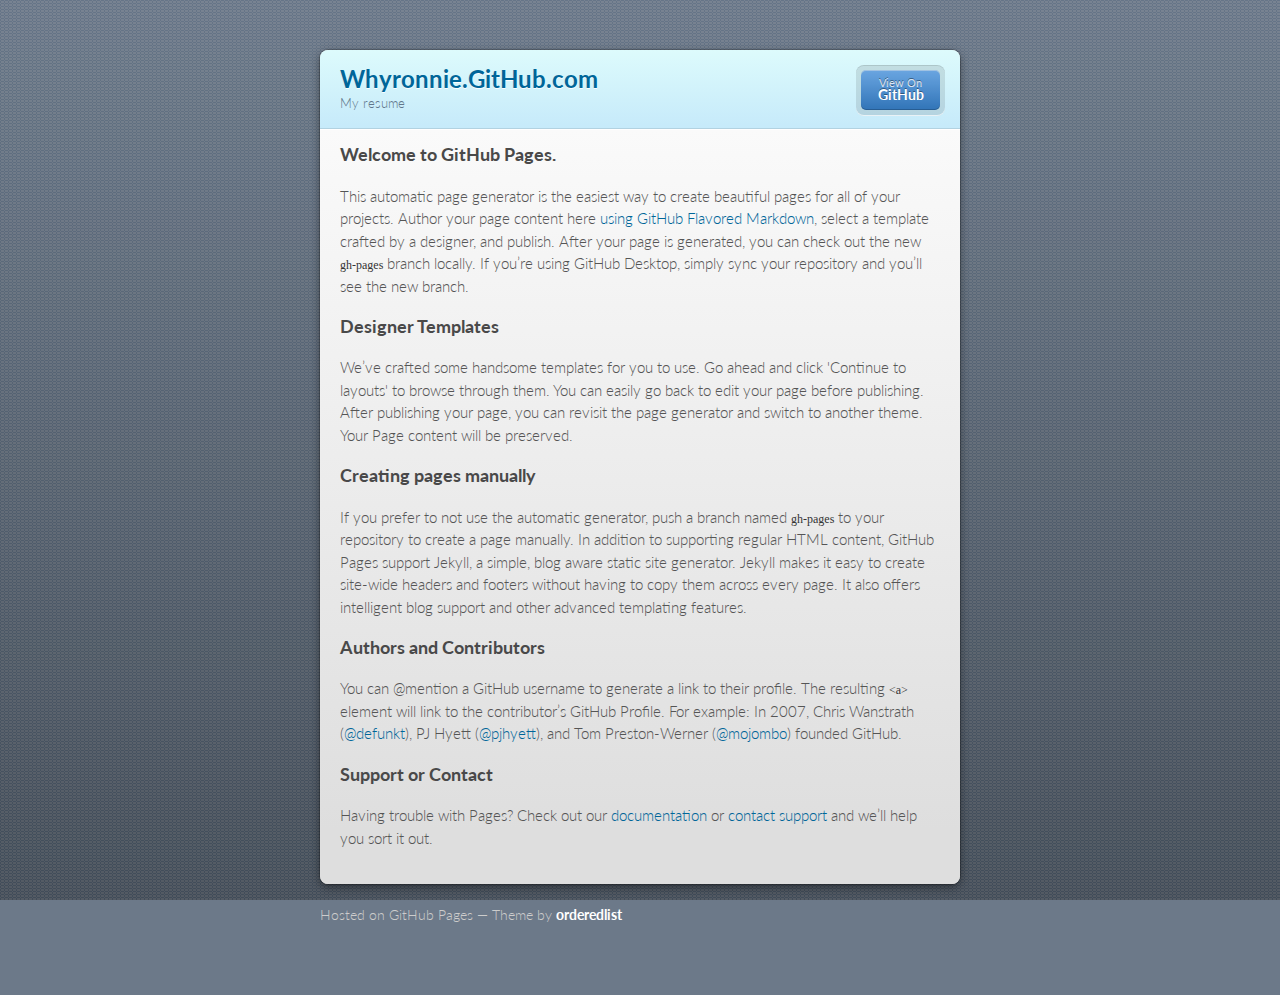
==== index.html @ bac637ce "Replace master branch with page content via GitHub" ====
<!doctype html>
<html>
  <head>
    <meta charset="utf-8">
    <meta http-equiv="X-UA-Compatible" content="chrome=1">
    <title>Whyronnie.GitHub.com by whyronnie</title>

    <link rel="stylesheet" href="stylesheets/styles.css">
    <link rel="stylesheet" href="stylesheets/github-dark.css">
    <script src="javascripts/scale.fix.js"></script>
    <meta name="viewport" content="width=device-width, initial-scale=1, user-scalable=no">

    <!--[if lt IE 9]>
    <script src="//html5shiv.googlecode.com/svn/trunk/html5.js"></script>
    <![endif]-->
  </head>
  <body>
    <div class="wrapper">
      <header>
        <h1>Whyronnie.GitHub.com</h1>
        <p>My resume</p>
        <p class="view"><a href="https://github.com/whyronnie">View the Project on GitHub <small>whyronnie</small></a></p>
        <ul>
          <li class="single"><a href="https://github.com/whyronnie/whyronnie.github.com">View On <strong>GitHub</strong></a></li>
        </ul>
      </header>
      <section>
        <h3>
<a id="welcome-to-github-pages" class="anchor" href="#welcome-to-github-pages" aria-hidden="true"><span aria-hidden="true" class="octicon octicon-link"></span></a>Welcome to GitHub Pages.</h3>

<p>This automatic page generator is the easiest way to create beautiful pages for all of your projects. Author your page content here <a href="https://guides.github.com/features/mastering-markdown/">using GitHub Flavored Markdown</a>, select a template crafted by a designer, and publish. After your page is generated, you can check out the new <code>gh-pages</code> branch locally. If you’re using GitHub Desktop, simply sync your repository and you’ll see the new branch.</p>

<h3>
<a id="designer-templates" class="anchor" href="#designer-templates" aria-hidden="true"><span aria-hidden="true" class="octicon octicon-link"></span></a>Designer Templates</h3>

<p>We’ve crafted some handsome templates for you to use. Go ahead and click 'Continue to layouts' to browse through them. You can easily go back to edit your page before publishing. After publishing your page, you can revisit the page generator and switch to another theme. Your Page content will be preserved.</p>

<h3>
<a id="creating-pages-manually" class="anchor" href="#creating-pages-manually" aria-hidden="true"><span aria-hidden="true" class="octicon octicon-link"></span></a>Creating pages manually</h3>

<p>If you prefer to not use the automatic generator, push a branch named <code>gh-pages</code> to your repository to create a page manually. In addition to supporting regular HTML content, GitHub Pages support Jekyll, a simple, blog aware static site generator. Jekyll makes it easy to create site-wide headers and footers without having to copy them across every page. It also offers intelligent blog support and other advanced templating features.</p>

<h3>
<a id="authors-and-contributors" class="anchor" href="#authors-and-contributors" aria-hidden="true"><span aria-hidden="true" class="octicon octicon-link"></span></a>Authors and Contributors</h3>

<p>You can @mention a GitHub username to generate a link to their profile. The resulting <code>&lt;a&gt;</code> element will link to the contributor’s GitHub Profile. For example: In 2007, Chris Wanstrath (<a href="https://github.com/defunkt" class="user-mention">@defunkt</a>), PJ Hyett (<a href="https://github.com/pjhyett" class="user-mention">@pjhyett</a>), and Tom Preston-Werner (<a href="https://github.com/mojombo" class="user-mention">@mojombo</a>) founded GitHub.</p>

<h3>
<a id="support-or-contact" class="anchor" href="#support-or-contact" aria-hidden="true"><span aria-hidden="true" class="octicon octicon-link"></span></a>Support or Contact</h3>

<p>Having trouble with Pages? Check out our <a href="https://help.github.com/pages">documentation</a> or <a href="https://github.com/contact">contact support</a> and we’ll help you sort it out.</p>
      </section>
    </div>
    <footer>
      <p>Hosted on GitHub Pages &mdash; Theme by <a href="https://github.com/orderedlist">orderedlist</a></p>
    </footer>
    <!--[if !IE]><script>fixScale(document);</script><![endif]-->
    
  </body>
</html>
---- stylesheets/styles.css ----
@import url(https://fonts.googleapis.com/css?family=Lato:300italic,700italic,300,700);
html {
  background: #6C7989;
  background: #6c7989 -webkit-gradient(linear, 50% 0%, 50% 100%, color-stop(0%, #6c7989), color-stop(100%, #434b55)) fixed;
  background: #6c7989 -webkit-linear-gradient(#6c7989, #434b55) fixed;
  background: #6c7989 -moz-linear-gradient(#6c7989, #434b55) fixed;
  background: #6c7989 -o-linear-gradient(#6c7989, #434b55) fixed;
  background: #6c7989 -ms-linear-gradient(#6c7989, #434b55) fixed;
  background: #6c7989 linear-gradient(#6c7989, #434b55) fixed;
}

body {
  padding: 50px 0;
  margin: 0;
  font: 14px/1.5 Lato, "Helvetica Neue", Helvetica, Arial, sans-serif;
  color: #555;
  font-weight: 300;
  background: url('[data-uri]') fixed;
}

.wrapper {
  width: 640px;
  margin: 0 auto;
  background: #DEDEDE;
  -webkit-border-radius: 8px;
  -moz-border-radius: 8px;
  -ms-border-radius: 8px;
  -o-border-radius: 8px;
  border-radius: 8px;
  -webkit-box-shadow: rgba(0, 0, 0, 0.2) 0 0 0 1px, rgba(0, 0, 0, 0.45) 0 3px 10px;
  -moz-box-shadow: rgba(0, 0, 0, 0.2) 0 0 0 1px, rgba(0, 0, 0, 0.45) 0 3px 10px;
  box-shadow: rgba(0, 0, 0, 0.2) 0 0 0 1px, rgba(0, 0, 0, 0.45) 0 3px 10px;
}

header, section, footer {
  display: block;
}

a {
  color: #069;
  text-decoration: none;
}

p {
  margin: 0 0 20px;
  padding: 0;
}

strong {
  color: #222;
  font-weight: 700;
}

header {
  -webkit-border-radius: 8px 8px 0 0;
  -moz-border-radius: 8px 8px 0 0;
  -ms-border-radius: 8px 8px 0 0;
  -o-border-radius: 8px 8px 0 0;
  border-radius: 8px 8px 0 0;
  background: #C6EAFA;
  background: -webkit-gradient(linear, 50% 0%, 50% 100%, color-stop(0%, #ddfbfc), color-stop(100%, #c6eafa));
  background: -webkit-linear-gradient(#ddfbfc, #c6eafa);
  background: -moz-linear-gradient(#ddfbfc, #c6eafa);
  background: -o-linear-gradient(#ddfbfc, #c6eafa);
  background: -ms-linear-gradient(#ddfbfc, #c6eafa);
  background: linear-gradient(#ddfbfc, #c6eafa);
  position: relative;
  padding: 15px 20px;
  border-bottom: 1px solid #B2D2E1;
}
header h1 {
  margin: 0;
  padding: 0;
  font-size: 24px;
  line-height: 1.2;
  color: #069;
  text-shadow: rgba(255, 255, 255, 0.9) 0 1px 0;
}
header.without-description h1 {
  margin: 10px 0;
}
header p {
  margin: 0;
  color: #61778B;
  width: 300px;
  font-size: 13px;
}
header p.view {
  display: none;
  font-weight: 700;
  text-shadow: rgba(255, 255, 255, 0.9) 0 1px 0;
  -webkit-font-smoothing: antialiased;
}
header p.view a {
  color: #06c;
}
header p.view small {
  font-weight: 400;
}
header ul {
  margin: 0;
  padding: 0;
  list-style: none;
  position: absolute;
  z-index: 1;
  right: 20px;
  top: 20px;
  height: 38px;
  padding: 1px 0;
  background: #5198DF;
  background: -webkit-gradient(linear, 50% 0%, 50% 100%, color-stop(0%, #77b9fb), color-stop(100%, #3782cd));
  background: -webkit-linear-gradient(#77b9fb, #3782cd);
  background: -moz-linear-gradient(#77b9fb, #3782cd);
  background: -o-linear-gradient(#77b9fb, #3782cd);
  background: -ms-linear-gradient(#77b9fb, #3782cd);
  background: linear-gradient(#77b9fb, #3782cd);
  border-radius: 5px;
  -webkit-box-shadow: inset rgba(255, 255, 255, 0.45) 0 1px 0, inset rgba(0, 0, 0, 0.2) 0 -1px 0;
  -moz-box-shadow: inset rgba(255, 255, 255, 0.45) 0 1px 0, inset rgba(0, 0, 0, 0.2) 0 -1px 0;
  box-shadow: inset rgba(255, 255, 255, 0.45) 0 1px 0, inset rgba(0, 0, 0, 0.2) 0 -1px 0;
  width: auto;
}
header ul:before {
  content: '';
  position: absolute;
  z-index: -1;
  left: -5px;
  top: -4px;
  right: -5px;
  bottom: -6px;
  background: rgba(0, 0, 0, 0.1);
  -webkit-border-radius: 8px;
  -moz-border-radius: 8px;
  -ms-border-radius: 8px;
  -o-border-radius: 8px;
  border-radius: 8px;
  -webkit-box-shadow: rgba(0, 0, 0, 0.2) 0 -1px 0, inset rgba(255, 255, 255, 0.7) 0 -1px 0;
  -moz-box-shadow: rgba(0, 0, 0, 0.2) 0 -1px 0, inset rgba(255, 255, 255, 0.7) 0 -1px 0;
  box-shadow: rgba(0, 0, 0, 0.2) 0 -1px 0, inset rgba(255, 255, 255, 0.7) 0 -1px 0;
}
header ul li {
  width: 79px;
  float: left;
  border-right: 1px solid #3A7CBE;
  height: 38px;
}
header ul li.single {
  border: none;
}
header ul li + li {
  width: 78px;
  border-left: 1px solid #8BBEF3;
}
header ul li + li + li {
  border-right: none;
  width: 79px;
}
header ul a {
  line-height: 1;
  font-size: 11px;
  color: #fff;
  color: rgba(255, 255, 255, 0.8);
  display: block;
  text-align: center;
  font-weight: 400;
  padding-top: 6px;
  height: 40px;
  text-shadow: rgba(0, 0, 0, 0.4) 0 -1px 0;
}
header ul a strong {
  font-size: 14px;
  display: block;
  color: #fff;
  -webkit-font-smoothing: antialiased;
}

section {
  padding: 15px 20px;
  font-size: 15px;
  border-top: 1px solid #fff;
  background: -webkit-gradient(linear, 50% 0%, 50% 700, color-stop(0%, #fafafa), color-stop(100%, #dedede));
  background: -webkit-linear-gradient(#fafafa, #dedede 700px);
  background: -moz-linear-gradient(#fafafa, #dedede 700px);
  background: -o-linear-gradient(#fafafa, #dedede 700px);
  background: -ms-linear-gradient(#fafafa, #dedede 700px);
  background: linear-gradient(#fafafa, #dedede 700px);
  -webkit-border-radius: 0 0 8px 8px;
  -moz-border-radius: 0 0 8px 8px;
  -ms-border-radius: 0 0 8px 8px;
  -o-border-radius: 0 0 8px 8px;
  border-radius: 0 0 8px 8px;
  position: relative;
}

h1, h2, h3, h4, h5, h6 {
  color: #222;
  padding: 0;
  margin: 0 0 20px;
  line-height: 1.2;
}

p, ul, ol, table, pre, dl {
  margin: 0 0 20px;
}

h1, h2, h3 {
  line-height: 1.1;
}

h1 {
  font-size: 28px;
}

h2 {
  color: #393939;
}

h3, h4, h5, h6 {
  color: #494949;
}

blockquote {
  margin: 0 -20px 20px;
  padding: 15px 20px 1px 40px;
  font-style: italic;
  background: #ccc;
  background: rgba(0, 0, 0, 0.06);
  color: #222;
}

img {
  max-width: 100%;
}

code, pre {
  font-family: Monaco, Bitstream Vera Sans Mono, Lucida Console, Terminal;
  color: #333;
  font-size: 12px;
  overflow-x: auto;
}

pre {
  padding: 20px;
  background: #3A3C42;
  color: #f8f8f2;
  margin: 0 -20px 20px;
}
pre code {
  color: #f8f8f2;
}
li pre {
  margin-left: -60px;
  padding-left: 60px;
}

table {
  width: 100%;
  border-collapse: collapse;
}

th, td {
  text-align: left;
  padding: 5px 10px;
  border-bottom: 1px solid #aaa;
}

dt {
  color: #222;
  font-weight: 700;
}

th {
  color: #222;
}

small {
  font-size: 11px;
}

hr {
  border: 0;
  background: #aaa;
  height: 1px;
  margin: 0 0 20px;
}

footer {
  width: 640px;
  margin: 0 auto;
  padding: 20px 0 0;
  color: #ccc;
  overflow: hidden;
}
footer a {
  color: #fff;
  font-weight: bold;
}
footer p {
  float: left;
}
footer p + p {
  float: right;
}

@media print, screen and (max-width: 740px) {
  body {
    padding: 0;
  }

  .wrapper {
    -webkit-border-radius: 0;
    -moz-border-radius: 0;
    -ms-border-radius: 0;
    -o-border-radius: 0;
    border-radius: 0;
    -webkit-box-shadow: none;
    -moz-box-shadow: none;
    box-shadow: none;
    width: 100%;
  }

  footer {
    -webkit-border-radius: 0;
    -moz-border-radius: 0;
    -ms-border-radius: 0;
    -o-border-radius: 0;
    border-radius: 0;
    padding: 20px;
    width: auto;
  }
  footer p {
    float: none;
    margin: 0;
  }
  footer p + p {
    float: none;
  }
}
@media print, screen and (max-width:580px) {
  header ul {
    display: none;
  }

  header p.view {
    display: block;
  }

  header p {
    width: 100%;
  }
}
@media print {
  header p.view a small:before {
    content: 'at https://github.com/';
  }
}
---- stylesheets/github-dark.css ----
/*
The MIT License (MIT)

Copyright (c) 2016 GitHub, Inc.

Permission is hereby granted, free of charge, to any person obtaining a copy
of this software and associated documentation files (the "Software"), to deal
in the Software without restriction, including without limitation the rights
to use, copy, modify, merge, publish, distribute, sublicense, and/or sell
copies of the Software, and to permit persons to whom the Software is
furnished to do so, subject to the following conditions:

The above copyright notice and this permission notice shall be included in all
copies or substantial portions of the Software.

THE SOFTWARE IS PROVIDED "AS IS", WITHOUT WARRANTY OF ANY KIND, EXPRESS OR
IMPLIED, INCLUDING BUT NOT LIMITED TO THE WARRANTIES OF MERCHANTABILITY,
FITNESS FOR A PARTICULAR PURPOSE AND NONINFRINGEMENT. IN NO EVENT SHALL THE
AUTHORS OR COPYRIGHT HOLDERS BE LIABLE FOR ANY CLAIM, DAMAGES OR OTHER
LIABILITY, WHETHER IN AN ACTION OF CONTRACT, TORT OR OTHERWISE, ARISING FROM,
OUT OF OR IN CONNECTION WITH THE SOFTWARE OR THE USE OR OTHER DEALINGS IN THE
SOFTWARE.

*/

.pl-c /* comment */ {
  color: #969896;
}

.pl-c1 /* constant, variable.other.constant, support, meta.property-name, support.constant, support.variable, meta.module-reference, markup.raw, meta.diff.header */,
.pl-s .pl-v /* string variable */ {
  color: #0099cd;
}

.pl-e /* entity */,
.pl-en /* entity.name */ {
  color: #9774cb;
}

.pl-smi /* variable.parameter.function, storage.modifier.package, storage.modifier.import, storage.type.java, variable.other */,
.pl-s .pl-s1 /* string source */ {
  color: #ddd;
}

.pl-ent /* entity.name.tag */ {
  color: #7bcc72;
}

.pl-k /* keyword, storage, storage.type */ {
  color: #cc2372;
}

.pl-s /* string */,
.pl-pds /* punctuation.definition.string, string.regexp.character-class */,
.pl-s .pl-pse .pl-s1 /* string punctuation.section.embedded source */,
.pl-sr /* string.regexp */,
.pl-sr .pl-cce /* string.regexp constant.character.escape */,
.pl-sr .pl-sre /* string.regexp source.ruby.embedded */,
.pl-sr .pl-sra /* string.regexp string.regexp.arbitrary-repitition */ {
  color: #3c66e2;
}

.pl-v /* variable */ {
  color: #fb8764;
}

.pl-id /* invalid.deprecated */ {
  color: #e63525;
}

.pl-ii /* invalid.illegal */ {
  color: #f8f8f8;
  background-color: #e63525;
}

.pl-sr .pl-cce /* string.regexp constant.character.escape */ {
  font-weight: bold;
  color: #7bcc72;
}

.pl-ml /* markup.list */ {
  color: #c26b2b;
}

.pl-mh /* markup.heading */,
.pl-mh .pl-en /* markup.heading entity.name */,
.pl-ms /* meta.separator */ {
  font-weight: bold;
  color: #264ec5;
}

.pl-mq /* markup.quote */ {
  color: #00acac;
}

.pl-mi /* markup.italic */ {
  font-style: italic;
  color: #ddd;
}

.pl-mb /* markup.bold */ {
  font-weight: bold;
  color: #ddd;
}

.pl-md /* markup.deleted, meta.diff.header.from-file */ {
  color: #bd2c00;
  background-color: #ffecec;
}

.pl-mi1 /* markup.inserted, meta.diff.header.to-file */ {
  color: #55a532;
  background-color: #eaffea;
}

.pl-mdr /* meta.diff.range */ {
  font-weight: bold;
  color: #9774cb;
}

.pl-mo /* meta.output */ {
  color: #264ec5;
}
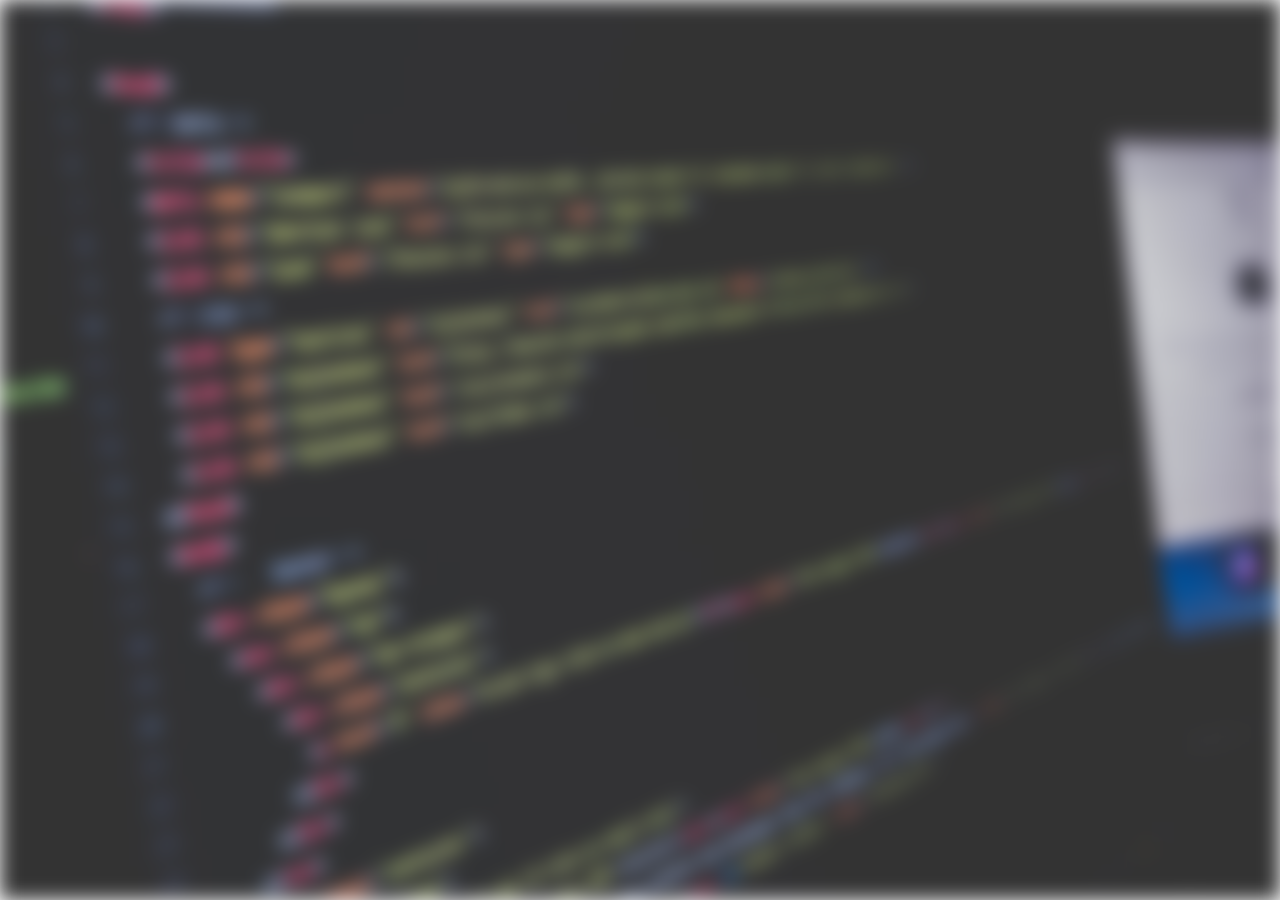
==== commit dc7c2d4f: "first commit of resume" ====
--- a/index.html
+++ b/index.html
@@ -1,60 +1,23 @@
 <!doctype html>
 <html>
-  <head>
-    <meta charset="utf-8">
-    <meta http-equiv="X-UA-Compatible" content="chrome=1">
-    <title>Whyronnie.GitHub.com by whyronnie</title>
+    <head>
+        <meta charset="utf-8">
+        <meta http-equiv="X-UA-Compatible" content="chrome=1">
+        <title>Whyronnie</title>
 
-    <link rel="stylesheet" href="stylesheets/styles.css">
-    <link rel="stylesheet" href="stylesheets/github-dark.css">
-    <script src="javascripts/scale.fix.js"></script>
-    <meta name="viewport" content="width=device-width, initial-scale=1, user-scalable=no">
+        <link rel="stylesheet" href="stylesheets/common.css">
+        <!-- <link rel="stylesheet" href="stylesheets/github-dark.css"> -->
+        <script src="javascripts/scale.fix.js"></script>
+        <meta name="viewport" content="width=device-width, initial-scale=1, user-scalable=no">
 
-    <!--[if lt IE 9]>
-    <script src="//html5shiv.googlecode.com/svn/trunk/html5.js"></script>
-    <![endif]-->
-  </head>
-  <body>
-    <div class="wrapper">
-      <header>
-        <h1>Whyronnie.GitHub.com</h1>
-        <p>My resume</p>
-        <p class="view"><a href="https://github.com/whyronnie">View the Project on GitHub <small>whyronnie</small></a></p>
-        <ul>
-          <li class="single"><a href="https://github.com/whyronnie/whyronnie.github.com">View On <strong>GitHub</strong></a></li>
-        </ul>
-      </header>
-      <section>
-        <h3>
-<a id="welcome-to-github-pages" class="anchor" href="#welcome-to-github-pages" aria-hidden="true"><span aria-hidden="true" class="octicon octicon-link"></span></a>Welcome to GitHub Pages.</h3>
-
-<p>This automatic page generator is the easiest way to create beautiful pages for all of your projects. Author your page content here <a href="https://guides.github.com/features/mastering-markdown/">using GitHub Flavored Markdown</a>, select a template crafted by a designer, and publish. After your page is generated, you can check out the new <code>gh-pages</code> branch locally. If you’re using GitHub Desktop, simply sync your repository and you’ll see the new branch.</p>
-
-<h3>
-<a id="designer-templates" class="anchor" href="#designer-templates" aria-hidden="true"><span aria-hidden="true" class="octicon octicon-link"></span></a>Designer Templates</h3>
-
-<p>We’ve crafted some handsome templates for you to use. Go ahead and click 'Continue to layouts' to browse through them. You can easily go back to edit your page before publishing. After publishing your page, you can revisit the page generator and switch to another theme. Your Page content will be preserved.</p>
-
-<h3>
-<a id="creating-pages-manually" class="anchor" href="#creating-pages-manually" aria-hidden="true"><span aria-hidden="true" class="octicon octicon-link"></span></a>Creating pages manually</h3>
-
-<p>If you prefer to not use the automatic generator, push a branch named <code>gh-pages</code> to your repository to create a page manually. In addition to supporting regular HTML content, GitHub Pages support Jekyll, a simple, blog aware static site generator. Jekyll makes it easy to create site-wide headers and footers without having to copy them across every page. It also offers intelligent blog support and other advanced templating features.</p>
-
-<h3>
-<a id="authors-and-contributors" class="anchor" href="#authors-and-contributors" aria-hidden="true"><span aria-hidden="true" class="octicon octicon-link"></span></a>Authors and Contributors</h3>
-
-<p>You can @mention a GitHub username to generate a link to their profile. The resulting <code>&lt;a&gt;</code> element will link to the contributor’s GitHub Profile. For example: In 2007, Chris Wanstrath (<a href="https://github.com/defunkt" class="user-mention">@defunkt</a>), PJ Hyett (<a href="https://github.com/pjhyett" class="user-mention">@pjhyett</a>), and Tom Preston-Werner (<a href="https://github.com/mojombo" class="user-mention">@mojombo</a>) founded GitHub.</p>
-
-<h3>
-<a id="support-or-contact" class="anchor" href="#support-or-contact" aria-hidden="true"><span aria-hidden="true" class="octicon octicon-link"></span></a>Support or Contact</h3>
-
-<p>Having trouble with Pages? Check out our <a href="https://help.github.com/pages">documentation</a> or <a href="https://github.com/contact">contact support</a> and we’ll help you sort it out.</p>
-      </section>
-    </div>
-    <footer>
-      <p>Hosted on GitHub Pages &mdash; Theme by <a href="https://github.com/orderedlist">orderedlist</a></p>
-    </footer>
-    <!--[if !IE]><script>fixScale(document);</script><![endif]-->
-    
-  </body>
+        <!--[if lt IE 9]>
+        <script src="//html5shiv.googlecode.com/svn/trunk/html5.js"></script>
+        <![endif]-->
+    </head>
+    <body>
+        <div class="bg blur"></div>
+        <div class="content">
+            
+        </div>
+    </body>
 </html>
--- a/stylesheets/common.css
+++ b/stylesheets/common.css
@@ -0,0 +1,16 @@
+*{margin: 0;padding: 0;font-family: "Arial","Microsoft YaHei","黑体","宋体",sans-serif;}
+html,body{width: 100%;height: 100%;}
+.bg{background: url(../images/bg_1.jpg) no-repeat;}
+.blur{
+    width: 100%;
+    height: 100%;
+    float: left;
+	-webkit-filter: blur(10px);
+    -moz-filter: blur(10px);
+    -o-filter: blur(10px);
+    -ms-filter: blur(10px);
+    filter: blur(10px);
+    background-position: center;
+    background-size: cover;
+}
+.content{position: absolute;color: #fff;left: 50%;top: 50%;}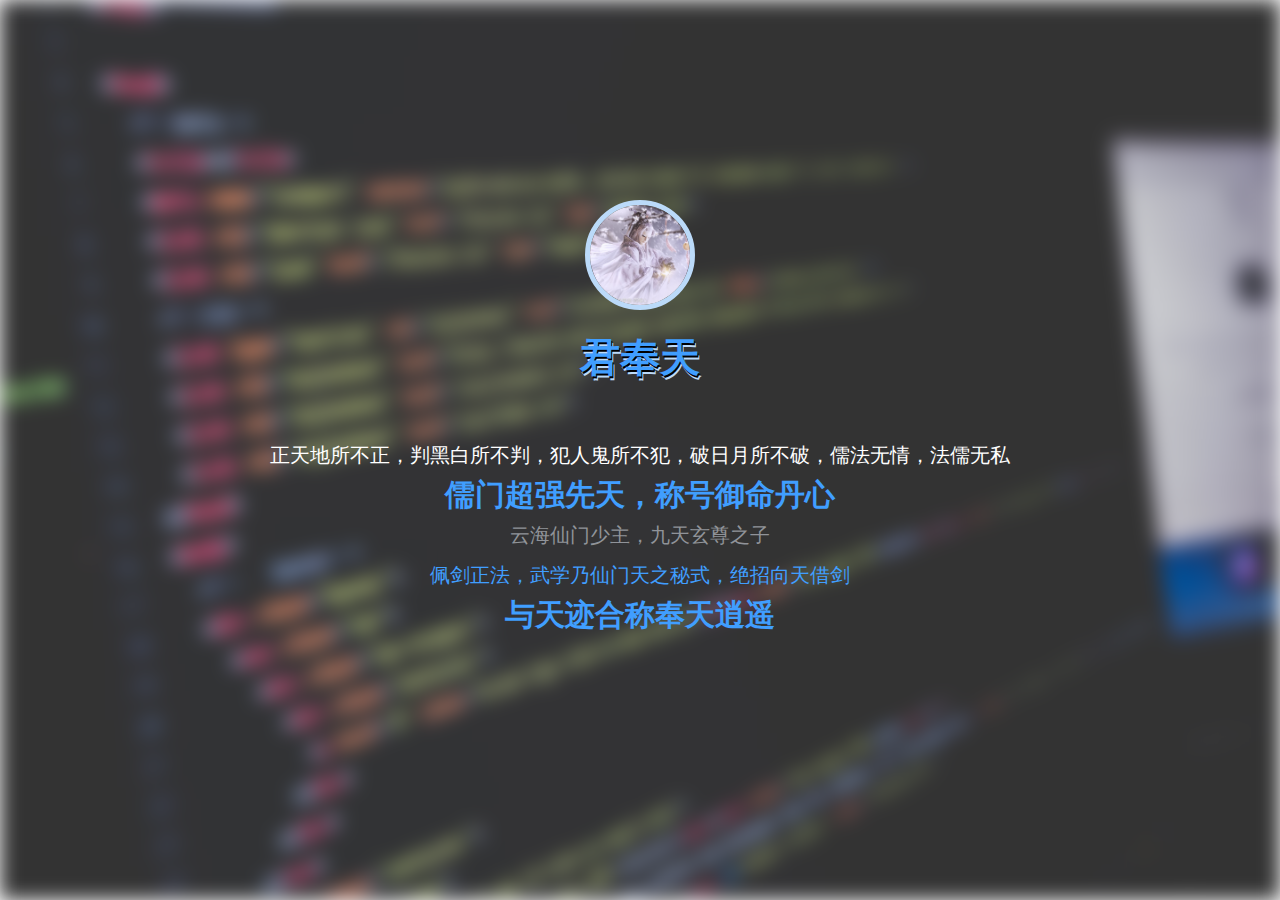
==== commit 8bda1611: "update" ====
--- a/index.html
+++ b/index.html
@@ -17,7 +17,13 @@
     <body>
         <div class="bg blur"></div>
         <div class="content">
-            
+            <div class="headpic"><img src="images/ft.jpg" alt="" height="100"></div>
+            <div class="name">君奉天</div>
+            <div class="des white">正天地所不正，判黑白所不判，犯人鬼所不犯，破日月所不破，儒法无情，法儒无私</div>
+            <div class="des bold">儒门超强先天，称号御命丹心</div>
+            <div class="des gray">云海仙门少主，九天玄尊之子</div>
+            <div class="des">佩剑正法，武学乃仙门天之秘式，绝招向天借剑</div>
+            <div class="des bold">与天迹合称奉天逍遥</div>
         </div>
     </body>
 </html>
--- a/stylesheets/common.css
+++ b/stylesheets/common.css
@@ -13,4 +13,39 @@
     background-position: center;
     background-size: cover;
 }
-.content{position: absolute;color: #fff;left: 50%;top: 50%;}+.content{position: absolute;width: 100%;top: 200px;}
+.headpic{
+    width: 100px;
+    height: 100px;
+    border-radius: 50%;
+    overflow: hidden;
+    margin: 0 auto;
+    border: 5px solid #BBDAF9;
+}
+.headpic img{
+    margin-left: -50px;
+}
+.name{
+    text-align: center;
+    color: #409EFF;
+    font-size: 40px;
+    margin: 20px 0 50px;
+    font-weight: bold;
+    text-shadow: 1px 2px #000, 2px 4px #BBDAF9;
+}
+.des{
+    color: #409EFF;
+    text-align: center;
+    line-height: 40px;
+    font-size: 20px;
+}
+.white{
+    color: #fff;
+}
+.bold{
+    font-weight: bold;
+    font-size: 30px;
+}
+.gray{
+    color: #909399;
+}